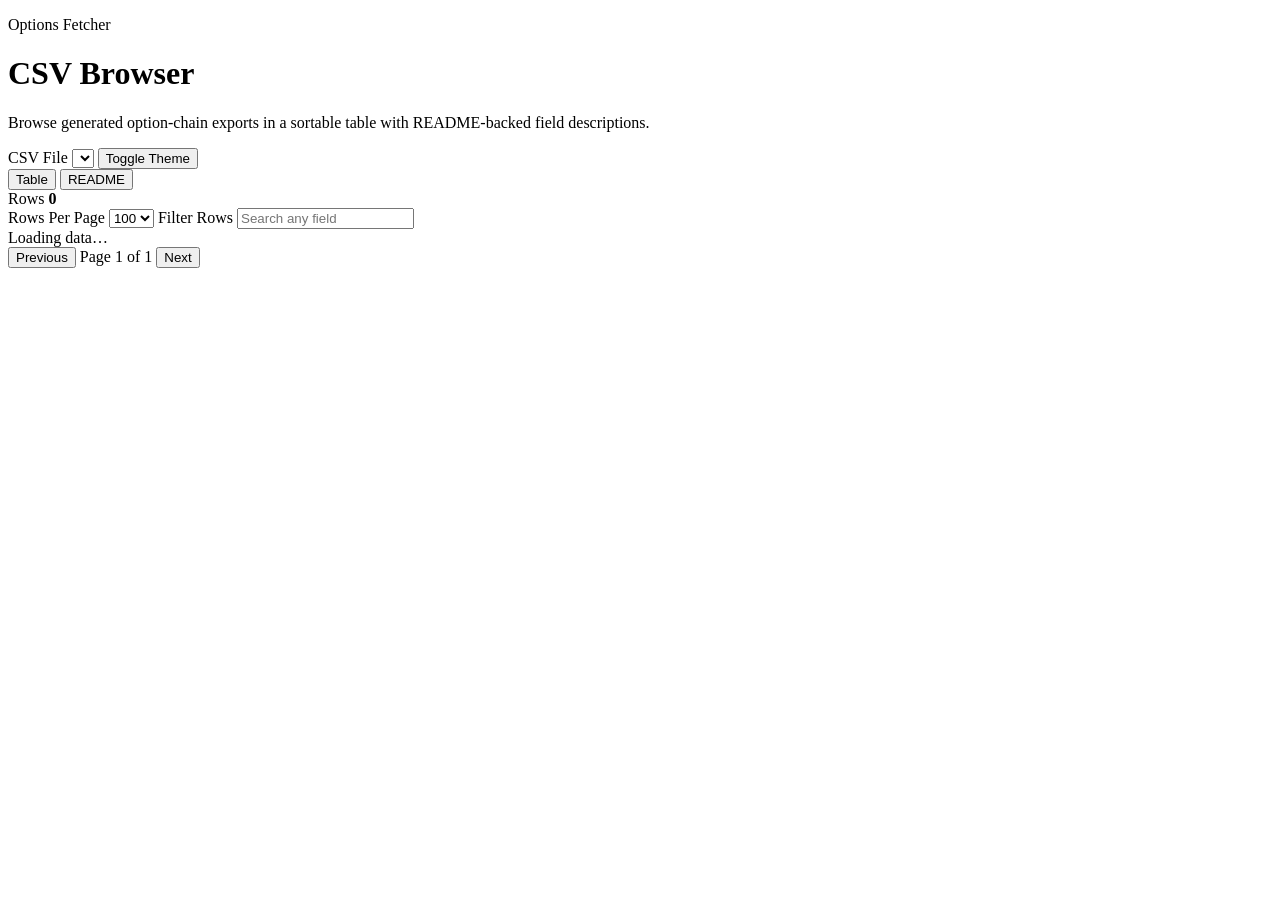
==== options_fetcher_app/viewer_static/index.html @ d0fa6736 "feat: add local csv browser" ====
<!DOCTYPE html>
<html lang="en">
<head>
  <meta charset="UTF-8">
  <meta name="viewport" content="width=device-width, initial-scale=1.0">
  <title>Options CSV Browser</title>
  <link rel="stylesheet" href="/styles.css">
</head>
<body>
  <div class="page-shell">
    <header class="hero">
      <div>
        <p class="eyebrow">Options Fetcher</p>
        <h1>CSV Browser</h1>
        <p class="hero-copy">Browse generated option-chain exports in a sortable table with README-backed field descriptions.</p>
      </div>
      <div class="hero-actions">
        <label class="select-wrap">
          <span>CSV File</span>
          <select id="fileSelect"></select>
        </label>
        <button id="themeToggle" class="theme-toggle" type="button" aria-label="Toggle dark and light mode">Toggle Theme</button>
      </div>
    </header>

    <nav class="tabs" aria-label="Primary">
      <button class="tab-button active" type="button" data-tab="table">Table</button>
      <button class="tab-button" type="button" data-tab="readme">README</button>
    </nav>

    <main>
      <section id="tableTab" class="tab-panel active">
        <div class="toolbar">
          <div class="stat-card">
            <span class="stat-label">Rows</span>
            <strong id="rowCount">0</strong>
          </div>
          <label class="select-wrap compact-wrap">
            <span>Rows Per Page</span>
            <select id="pageSizeSelect">
              <option value="50">50</option>
              <option value="100" selected>100</option>
              <option value="250">250</option>
              <option value="500">500</option>
            </select>
          </label>
          <label class="search-wrap">
            <span>Filter Rows</span>
            <input id="searchInput" type="search" placeholder="Search any field">
          </label>
        </div>

        <div class="table-card">
          <div id="tableStatus" class="table-status">Loading data…</div>
          <div class="table-scroll">
            <table id="dataTable">
              <thead></thead>
              <tbody></tbody>
            </table>
          </div>
          <div class="pagination-bar">
            <button id="prevPageButton" class="pager-button" type="button">Previous</button>
            <span id="pageInfo" class="page-info">Page 1 of 1</span>
            <button id="nextPageButton" class="pager-button" type="button">Next</button>
          </div>
        </div>
      </section>

      <section id="readmeTab" class="tab-panel">
        <article id="readmeContent" class="readme-card"></article>
      </section>
    </main>
  </div>

  <script src="/app.js"></script>
</body>
</html>
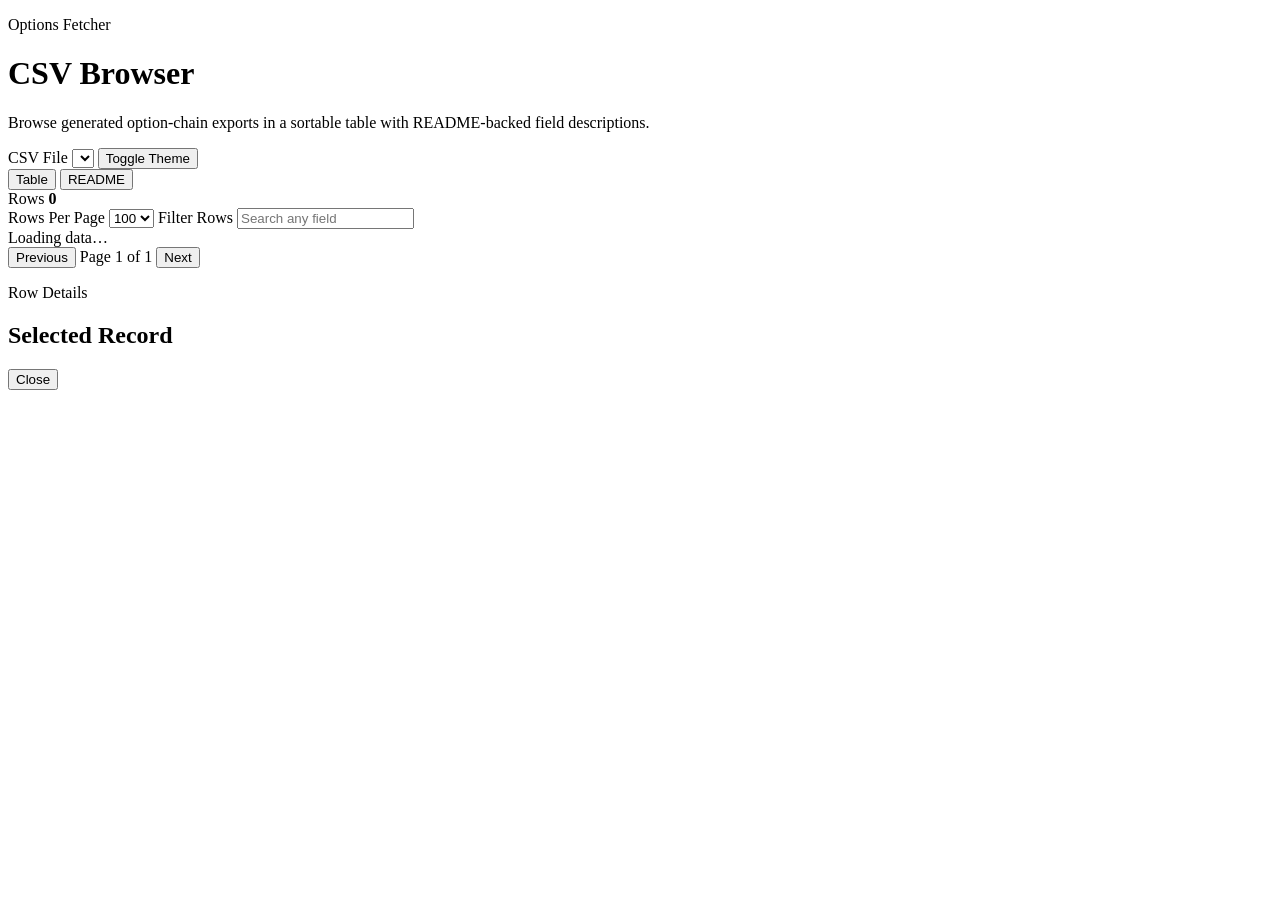
==== commit a4e7e9bd: "feat: add row detail modal" ====
--- a/options_fetcher_app/viewer_static/index.html
+++ b/options_fetcher_app/viewer_static/index.html
@@ -72,6 +72,21 @@
     </main>
   </div>
 
+  <div id="rowModal" class="row-modal" aria-hidden="true">
+    <div class="row-modal-backdrop" data-close-modal="true"></div>
+    <section class="row-modal-panel" role="dialog" aria-modal="true" aria-labelledby="rowModalTitle">
+      <header class="row-modal-header">
+        <div>
+          <p class="row-modal-kicker">Row Details</p>
+          <h2 id="rowModalTitle">Selected Record</h2>
+        </div>
+        <button id="closeRowModalButton" class="row-modal-close" type="button" aria-label="Close row details">Close</button>
+      </header>
+      <div id="rowModalMeta" class="row-modal-meta"></div>
+      <div id="rowDetailGrid" class="row-detail-grid"></div>
+    </section>
+  </div>
+
   <script src="/app.js"></script>
 </body>
 </html>
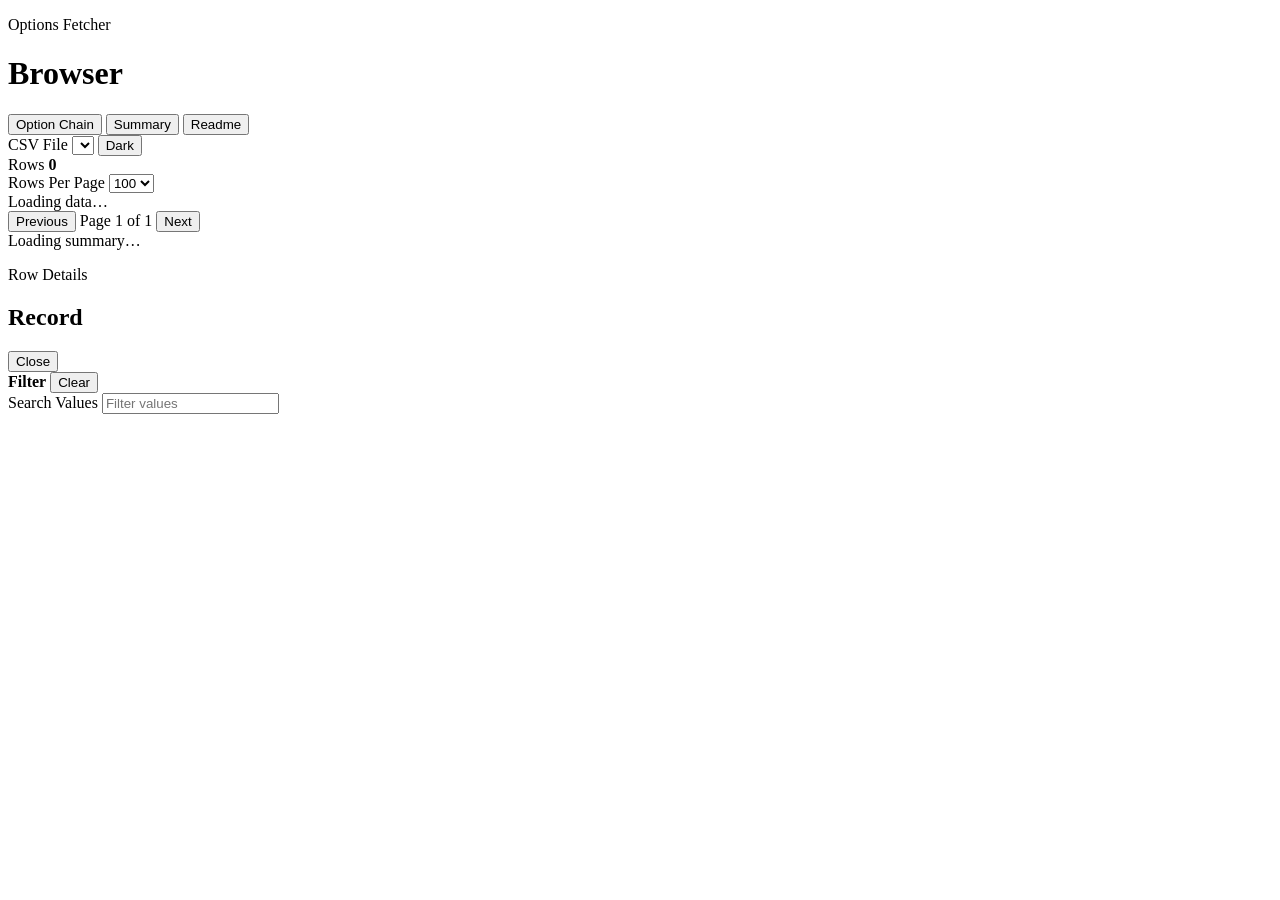
==== commit 0def1726: "feat: add dataset cards to viewer" ====
--- a/options_fetcher_app/viewer_static/index.html
+++ b/options_fetcher_app/viewer_static/index.html
@@ -3,37 +3,40 @@
 <head>
   <meta charset="UTF-8">
   <meta name="viewport" content="width=device-width, initial-scale=1.0">
-  <title>Options CSV Browser</title>
-  <link rel="stylesheet" href="/styles.css">
+  <title>Browser</title>
+  <link rel="stylesheet" href="/styles.css?v=20260319b">
 </head>
 <body>
   <div class="page-shell">
     <header class="hero">
-      <div>
+      <div class="hero-title">
         <p class="eyebrow">Options Fetcher</p>
-        <h1>CSV Browser</h1>
-        <p class="hero-copy">Browse generated option-chain exports in a sortable table with README-backed field descriptions.</p>
+        <h1>Browser</h1>
       </div>
       <div class="hero-actions">
-        <label class="select-wrap">
+        <nav class="tabs" aria-label="Primary">
+          <button class="tab-button active" type="button" data-tab="table">Option Chain</button>
+          <button class="tab-button" type="button" data-tab="summary">Summary</button>
+          <button class="tab-button" type="button" data-tab="readme">Readme</button>
+        </nav>
+        <label class="select-wrap header-select-wrap">
           <span>CSV File</span>
-          <select id="fileSelect"></select>
+          <select id="fileSelect" aria-label="CSV File"></select>
         </label>
-        <button id="themeToggle" class="theme-toggle" type="button" aria-label="Toggle dark and light mode">Toggle Theme</button>
+        <button id="themeToggle" class="theme-toggle" type="button" aria-label="Toggle dark and light mode">Dark</button>
       </div>
     </header>
-
-    <nav class="tabs" aria-label="Primary">
-      <button class="tab-button active" type="button" data-tab="table">Table</button>
-      <button class="tab-button" type="button" data-tab="readme">README</button>
-    </nav>
 
     <main>
       <section id="tableTab" class="tab-panel active">
         <div class="toolbar">
-          <div class="stat-card">
-            <span class="stat-label">Rows</span>
-            <strong id="rowCount">0</strong>
+          <div class="toolbar-stats">
+            <div class="stat-card freshness-card summary-stat-card">
+              <span class="stat-label freshness-label field-label-tooltip" title="Number of option records currently visible after active filters are applied.">Rows</span>
+              <strong id="rowCount">0</strong>
+            </div>
+            <div id="freshnessSummary" class="freshness-summary" aria-label="Data freshness"></div>
+            <div id="datasetCards" class="freshness-summary" aria-label="Dataset-level metrics"></div>
           </div>
           <label class="select-wrap compact-wrap">
             <span>Rows Per Page</span>
@@ -42,11 +45,8 @@
               <option value="100" selected>100</option>
               <option value="250">250</option>
               <option value="500">500</option>
+              <option value="all">All</option>
             </select>
-          </label>
-          <label class="search-wrap">
-            <span>Filter Rows</span>
-            <input id="searchInput" type="search" placeholder="Search any field">
           </label>
         </div>
 
@@ -66,6 +66,14 @@
         </div>
       </section>
 
+      <section id="summaryTab" class="tab-panel">
+        <div id="summaryContent" class="summary-shell">
+          <div id="summaryStatus" class="summary-status">Loading summary…</div>
+          <div id="summaryHighlights" class="summary-highlights"></div>
+          <div id="summaryTickerGrid" class="summary-ticker-grid"></div>
+        </div>
+      </section>
+
       <section id="readmeTab" class="tab-panel">
         <article id="readmeContent" class="readme-card"></article>
       </section>
@@ -78,7 +86,7 @@
       <header class="row-modal-header">
         <div>
           <p class="row-modal-kicker">Row Details</p>
-          <h2 id="rowModalTitle">Selected Record</h2>
+          <h2 id="rowModalTitle">Record</h2>
         </div>
         <button id="closeRowModalButton" class="row-modal-close" type="button" aria-label="Close row details">Close</button>
       </header>
@@ -87,6 +95,28 @@
     </section>
   </div>
 
-  <script src="/app.js"></script>
+  <div id="filterPopover" class="filter-popover" aria-hidden="true">
+    <div class="filter-popover-header">
+      <strong id="filterPopoverTitle">Filter</strong>
+      <button id="clearFilterButton" class="filter-clear-button" type="button">Clear</button>
+    </div>
+    <label id="filterSearchWrap" class="filter-search-wrap">
+      <span>Search Values</span>
+      <input id="filterValueSearch" type="search" placeholder="Filter values">
+    </label>
+    <div id="filterRangeWrap" class="filter-range-wrap" hidden>
+      <label class="filter-range-field">
+        <span>Min</span>
+        <input id="filterMinValue" type="number" inputmode="decimal" placeholder="Min strike">
+      </label>
+      <label class="filter-range-field">
+        <span>Max</span>
+        <input id="filterMaxValue" type="number" inputmode="decimal" placeholder="Max strike">
+      </label>
+    </div>
+    <div id="filterOptionList" class="filter-option-list"></div>
+  </div>
+
+  <script src="/app.js?v=20260319b"></script>
 </body>
 </html>
